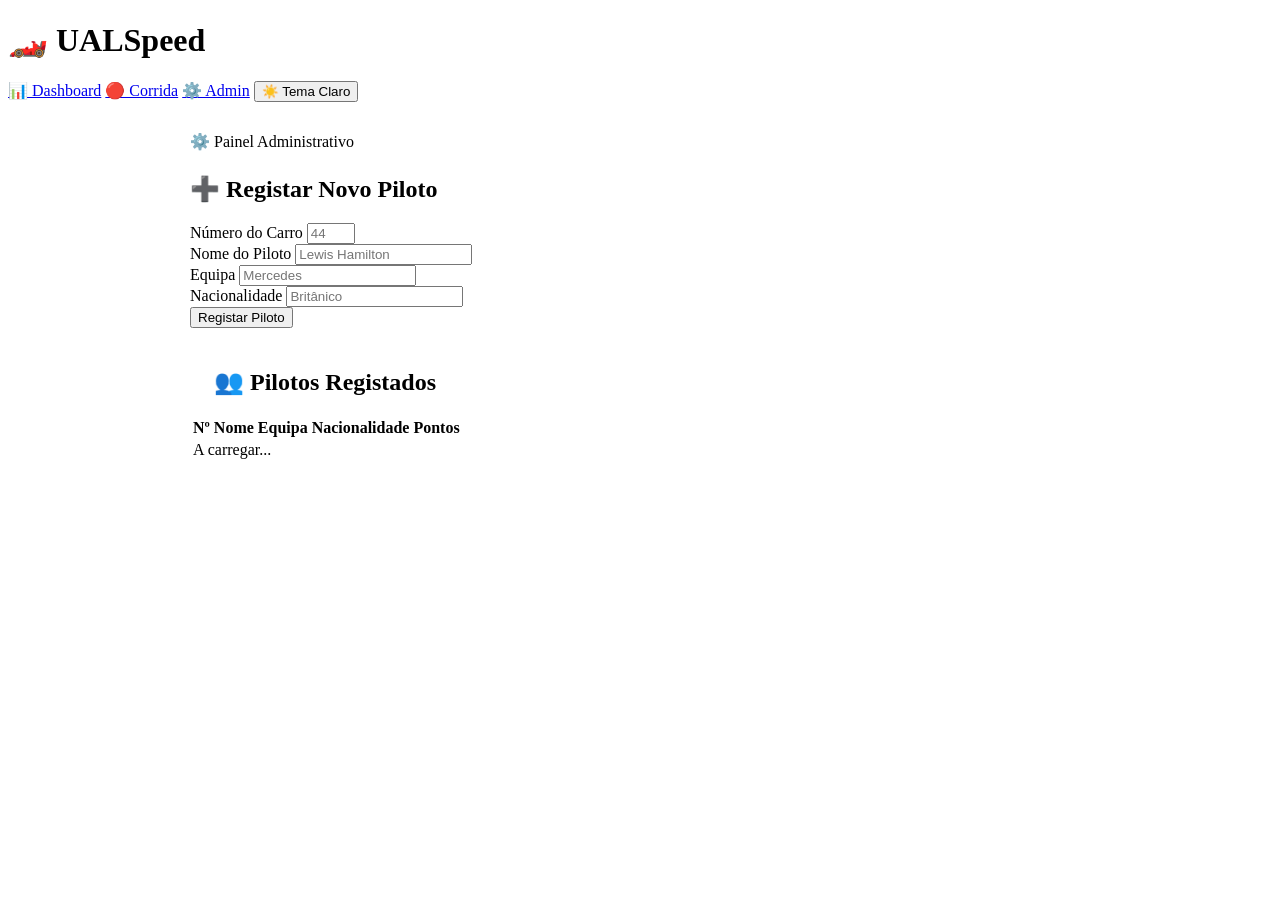
==== services/web-interface/static/admin.html @ 97b1764e "feat: interface web completa com dashboard, corrida e admin" ====
<!DOCTYPE html>
<html lang="pt">
<head>
    <meta charset="UTF-8">
    <meta name="viewport" content="width=device-width, initial-scale=1.0">
    <title>UALSpeed — Admin</title>
    <link rel="stylesheet" href="/static/shared.css">
    <style>
        .container { max-width: 900px; margin: 0 auto; padding: 30px; }
        .badge {
            background: var(--bg-tertiary);
            border: 1px solid var(--border);
            padding: 4px 10px;
            border-radius: 20px;
            font-size: 12px;
            color: var(--text-secondary);
        }
    </style>
</head>
<body>

<header>
    <h1>🏎️ UALSpeed</h1>
    <nav>
        <a href="/">📊 Dashboard</a>
        <a href="/corrida">🔴 Corrida</a>
        <a href="/admin">⚙️ Admin</a>
        <button id="btn-tema" onclick="toggleTema()">☀️ Tema Claro</button>
    </nav>
</header>

<div class="container">
    <div style="margin-bottom:24px">
        <span class="section-title">⚙️ Painel Administrativo</span>
    </div>

    <!-- Formulário -->
    <div class="card">
        <h2>➕ Registar Novo Piloto</h2>
        <div class="form-grid">
            <div class="form-group">
                <label>Número do Carro</label>
                <input type="number" id="numero" placeholder="44" min="1" max="99">
            </div>
            <div class="form-group">
                <label>Nome do Piloto</label>
                <input type="text" id="nome" placeholder="Lewis Hamilton">
            </div>
            <div class="form-group">
                <label>Equipa</label>
                <input type="text" id="equipa" placeholder="Mercedes">
            </div>
            <div class="form-group">
                <label>Nacionalidade</label>
                <input type="text" id="nacionalidade" placeholder="Britânico">
            </div>
        </div>
        <button class="btn" onclick="criarPiloto()">Registar Piloto</button>
        <div id="feedback-piloto" class="feedback"></div>
    </div>

    <!-- Lista -->
    <div class="card" style="padding:0;overflow:hidden">
        <div style="padding:20px 24px 0">
            <h2>👥 Pilotos Registados</h2>
        </div>
        <table>
            <thead>
                <tr>
                    <th>Nº</th>
                    <th>Nome</th>
                    <th>Equipa</th>
                    <th>Nacionalidade</th>
                    <th>Pontos</th>
                </tr>
            </thead>
            <tbody id="pilotos-tbody">
                <tr><td colspan="5" class="empty-state">A carregar...</td></tr>
            </tbody>
        </table>
    </div>
</div>

<script src="/static/shared.js"></script>
<script>
    async function carregarPilotos() {
        try {
            const r = await fetch('/api/admin/pilotos');
            const dados = await r.json();
            const tbody = document.getElementById('pilotos-tbody');
            if (dados.pilotos && dados.pilotos.length > 0) {
                tbody.innerHTML = dados.pilotos.map(p => `
                    <tr>
                        <td><strong style="color:var(--accent)">#${p.numero}</strong></td>
                        <td>${p.nome}</td>
                        <td><span class="badge">${p.equipa}</span></td>
                        <td>${p.nacionalidade}</td>
                        <td>${p.pontos}</td>
                    </tr>
                `).join('');
            } else {
                tbody.innerHTML = `<tr><td colspan="5" class="empty-state">
                    Nenhum piloto registado ainda
                </td></tr>`;
            }
        } catch(e) {}
    }

    async function criarPiloto() {
        const fb = document.getElementById('feedback-piloto');
        const dados = {
            numero: parseInt(document.getElementById('numero').value),
            nome: document.getElementById('nome').value,
            equipa: document.getElementById('equipa').value,
            nacionalidade: document.getElementById('nacionalidade').value,
            pontos: 0
        };

        if (!dados.numero || !dados.nome || !dados.equipa || !dados.nacionalidade) {
            fb.textContent = '⚠️ Preenche todos os campos';
            fb.className = 'feedback aviso';
            return;
        }

        try {
            const r = await fetch('/api/admin/pilotos', {
                method: 'POST',
                headers: { 'Content-Type': 'application/json' },
                body: JSON.stringify(dados)
            });
            const resp = await r.json();
            if (resp.detail || r.status >= 400) {
                fb.textContent = '❌ Piloto já existe ou dados inválidos';
                fb.className = 'feedback erro';
            } else {
                fb.textContent = `✅ ${dados.nome} registado com sucesso!`;
                fb.className = 'feedback sucesso';
                ['numero','nome','equipa','nacionalidade'].forEach(id => {
                    document.getElementById(id).value = '';
                });
                carregarPilotos();
            }
        } catch(e) {
            fb.textContent = '❌ Erro de ligação';
            fb.className = 'feedback erro';
        }
    }

    carregarPilotos();
    setInterval(carregarPilotos, 5000);
</script>
</body>
</html>
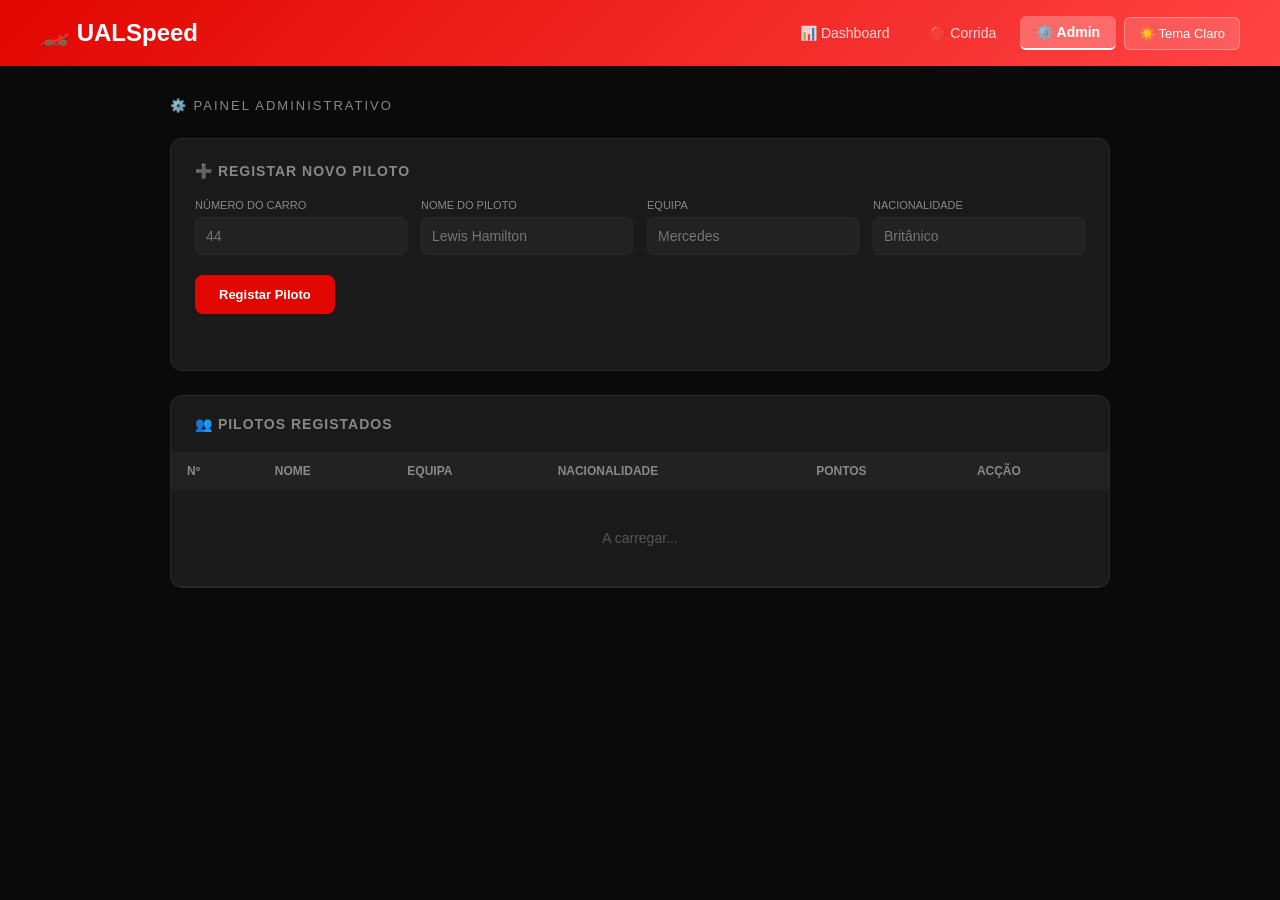
==== commit 8e47ceac: "feat: admin com adicionar piloto à corrida e consumer usa nome registado" ====
--- a/services/web-interface/static/admin.html
+++ b/services/web-interface/static/admin.html
@@ -4,17 +4,149 @@
     <meta charset="UTF-8">
     <meta name="viewport" content="width=device-width, initial-scale=1.0">
     <title>UALSpeed — Admin</title>
-    <link rel="stylesheet" href="/static/shared.css">
     <style>
-        .container { max-width: 900px; margin: 0 auto; padding: 30px; }
+        :root {
+            --bg: #0a0a0a; --bg2: #1a1a1a; --bg3: #222;
+            --text: #fff; --text2: #888; --text3: #555;
+            --border: #2a2a2a; --accent: #e10600;
+            --green: #00ff88; --red: #ff4444; --yellow: #ffaa00;
+        }
+        [data-tema="claro"] {
+            --bg: #f5f5f5; --bg2: #fff; --bg3: #f0f0f0;
+            --text: #111; --text2: #555; --text3: #999;
+            --border: #ddd; --green: #008844;
+            --red: #cc2222; --yellow: #cc8800;
+        }
+        * { margin:0; padding:0; box-sizing:border-box; }
+        body {
+            font-family:'Segoe UI',sans-serif;
+            background:var(--bg); color:var(--text);
+            min-height:100vh; transition:background 0.3s,color 0.3s;
+        }
+        header {
+            background:linear-gradient(135deg,#e10600,#ff4444);
+            padding:16px 40px; display:flex;
+            justify-content:space-between; align-items:center;
+            position:sticky; top:0; z-index:100;
+        }
+        header h1 { font-size:24px; font-weight:900; color:white; }
+        nav { display:flex; gap:8px; align-items:center; }
+        nav a {
+            color:rgba(255,255,255,0.8); text-decoration:none;
+            padding:8px 16px; border-radius:6px; font-size:14px;
+        }
+        nav a:hover { background:rgba(255,255,255,0.15); color:white; }
+        nav a.activo {
+            background:rgba(255,255,255,0.25); color:white;
+            font-weight:700; border-bottom:2px solid white;
+        }
+        #btn-tema {
+            background:rgba(255,255,255,0.15); color:white;
+            border:1px solid rgba(255,255,255,0.3);
+            padding:8px 14px; border-radius:6px;
+            cursor:pointer; font-size:13px;
+        }
+        .container { padding:30px; max-width:1000px; margin:0 auto; }
+        .section-title {
+            font-size:13px; text-transform:uppercase;
+            letter-spacing:2px; color:var(--text2);
+        }
+        .card {
+            background:var(--bg2); border-radius:12px;
+            padding:24px; border:1px solid var(--border);
+            margin-bottom:24px; transition:background 0.3s;
+        }
+        .card h2 {
+            font-size:14px; text-transform:uppercase;
+            letter-spacing:1px; color:var(--text2); margin-bottom:20px;
+        }
+        .form-grid {
+            display:grid;
+            grid-template-columns:repeat(auto-fill,minmax(180px,1fr));
+            gap:14px; margin-bottom:20px;
+        }
+        .form-group label {
+            display:block; font-size:11px; color:var(--text2);
+            text-transform:uppercase; margin-bottom:6px;
+        }
+        .form-group input, .form-group select {
+            width:100%; background:var(--bg3);
+            border:1px solid var(--border); border-radius:6px;
+            padding:10px; color:var(--text); font-size:14px;
+        }
+        .form-group input:focus, .form-group select:focus {
+            outline:none; border-color:var(--accent);
+        }
+        .btn {
+            background:var(--accent); color:white; border:none;
+            padding:12px 24px; border-radius:8px; cursor:pointer;
+            font-size:13px; font-weight:bold; transition:background 0.2s;
+        }
+        .btn:hover { background:#ff2200; }
+        .btn-verde {
+            background:#005500; color:var(--green);
+            border:1px solid var(--green);
+            padding:8px 16px; border-radius:6px;
+            cursor:pointer; font-size:12px; font-weight:bold;
+            transition:all 0.2s; white-space:nowrap;
+        }
+        .btn-verde:hover { background:#006600; }
+        .btn-verde:disabled {
+            background:#1a1a1a; color:#444;
+            border-color:#333; cursor:not-allowed;
+        }
+        .feedback {
+            margin-top:12px; font-size:13px; min-height:20px;
+        }
+        .sucesso { color:var(--green); }
+        .erro { color:var(--red); }
+        .aviso { color:var(--yellow); }
+        table { width:100%; border-collapse:collapse; font-size:14px; }
+        th {
+            background:var(--bg3); padding:12px 16px;
+            text-align:left; font-size:12px;
+            text-transform:uppercase; color:var(--text2);
+        }
+        td { padding:14px 16px; border-bottom:1px solid var(--border); }
+        tr:hover td { background:var(--bg3); }
         .badge {
-            background: var(--bg-tertiary);
-            border: 1px solid var(--border);
-            padding: 4px 10px;
-            border-radius: 20px;
-            font-size: 12px;
-            color: var(--text-secondary);
-        }
+            background:var(--bg3); border:1px solid var(--border);
+            padding:4px 10px; border-radius:20px;
+            font-size:12px; color:var(--text2);
+        }
+        .na-corrida {
+            color:var(--green); font-size:12px; font-weight:bold;
+        }
+        .modal-overlay {
+            display:none; position:fixed; top:0; left:0;
+            width:100%; height:100%;
+            background:rgba(0,0,0,0.7); z-index:200;
+            justify-content:center; align-items:center;
+        }
+        .modal-overlay.aberto { display:flex; }
+        .modal {
+            background:var(--bg2); border-radius:12px;
+            padding:32px; width:400px;
+            border:1px solid var(--border);
+        }
+        .modal h3 {
+            font-size:18px; margin-bottom:20px; color:var(--accent);
+        }
+        .modal-piloto {
+            background:var(--bg3); border-radius:8px;
+            padding:16px; margin-bottom:20px;
+            border:1px solid var(--border);
+        }
+        .modal-piloto .nome { font-size:18px; font-weight:bold; margin-bottom:4px; }
+        .modal-piloto .detalhes { font-size:13px; color:var(--text2); }
+        .modal-actions { display:flex; gap:12px; justify-content:flex-end; margin-top:20px; }
+        .btn-cancelar {
+            background:var(--bg3); color:var(--text);
+            border:1px solid var(--border);
+            padding:10px 20px; border-radius:6px;
+            cursor:pointer; font-size:13px;
+        }
+        #feedback-modal { margin-top:12px; font-size:13px; min-height:20px; }
     </style>
 </head>
 <body>
@@ -24,7 +156,7 @@
     <nav>
         <a href="/">📊 Dashboard</a>
         <a href="/corrida">🔴 Corrida</a>
-        <a href="/admin">⚙️ Admin</a>
+        <a href="/admin" class="activo">⚙️ Admin</a>
         <button id="btn-tema" onclick="toggleTema()">☀️ Tema Claro</button>
     </nav>
 </header>
@@ -34,7 +166,7 @@
         <span class="section-title">⚙️ Painel Administrativo</span>
     </div>
 
-    <!-- Formulário -->
+    <!-- Formulário de registo -->
     <div class="card">
         <h2>➕ Registar Novo Piloto</h2>
         <div class="form-grid">
@@ -59,8 +191,8 @@
         <div id="feedback-piloto" class="feedback"></div>
     </div>
 
-    <!-- Lista -->
-    <div class="card" style="padding:0;overflow:hidden">
+    <!-- Lista de pilotos -->
+    <div class="card" style="padding:0; overflow:hidden">
         <div style="padding:20px 24px 0">
             <h2>👥 Pilotos Registados</h2>
         </div>
@@ -72,47 +204,129 @@
                     <th>Equipa</th>
                     <th>Nacionalidade</th>
                     <th>Pontos</th>
+                    <th>Acção</th>
                 </tr>
             </thead>
             <tbody id="pilotos-tbody">
-                <tr><td colspan="5" class="empty-state">A carregar...</td></tr>
+                <tr><td colspan="6" style="text-align:center;color:var(--text3);padding:40px">
+                    A carregar...
+                </td></tr>
             </tbody>
         </table>
     </div>
 </div>
 
-<script src="/static/shared.js"></script>
+<!-- Modal para adicionar à corrida -->
+<div class="modal-overlay" id="modal-overlay">
+    <div class="modal">
+        <h3>🏁 Adicionar à Corrida</h3>
+
+        <div class="modal-piloto" id="modal-piloto-info">
+            <div class="nome" id="modal-nome">-</div>
+            <div class="detalhes" id="modal-detalhes">-</div>
+        </div>
+
+        <div class="form-grid" style="grid-template-columns:1fr 1fr">
+            <div class="form-group">
+                <label>Posição inicial</label>
+                <input type="number" id="modal-posicao" value="1" min="1" max="20">
+            </div>
+            <div class="form-group">
+                <label>Volta inicial</label>
+                <input type="number" id="modal-volta" value="1" min="1">
+            </div>
+        </div>
+
+        <div id="feedback-modal" class="feedback"></div>
+
+        <div class="modal-actions">
+            <button class="btn-cancelar" onclick="fecharModal()">Cancelar</button>
+            <button class="btn" onclick="confirmarAddCorrida()">
+                🏁 Adicionar à Corrida
+            </button>
+        </div>
+    </div>
+</div>
+
 <script>
+    // ── TEMA ──────────────────────────────────
+    function iniciarTema() {
+        const t = localStorage.getItem('tema') || 'escuro';
+        document.documentElement.setAttribute('data-tema', t);
+        const btn = document.getElementById('btn-tema');
+        if (btn) btn.textContent = t === 'escuro' ? '☀️ Tema Claro' : '🌙 Tema Escuro';
+    }
+    function toggleTema() {
+        const t = localStorage.getItem('tema') || 'escuro';
+        const novo = t === 'escuro' ? 'claro' : 'escuro';
+        localStorage.setItem('tema', novo);
+        document.documentElement.setAttribute('data-tema', novo);
+        document.getElementById('btn-tema').textContent =
+            novo === 'escuro' ? '☀️ Tema Claro' : '🌙 Tema Escuro';
+    }
+    iniciarTema();
+
+    // ── ESTADO ────────────────────────────────
+    let pilotoSeleccionado = null;
+    let pilotosNaCorrida = new Set();
+
+    // ── PILOTOS ───────────────────────────────
     async function carregarPilotos() {
         try {
+            // Carrega pilotos registados
             const r = await fetch('/api/admin/pilotos');
             const dados = await r.json();
+
+            // Carrega quem já está na corrida
+            const rc = await fetch('/api/corrida/classificacao');
+            const corrida = await rc.json();
+            pilotosNaCorrida = new Set(
+                (corrida.classificacao || []).map(p => p.carro_numero)
+            );
+
             const tbody = document.getElementById('pilotos-tbody');
+
             if (dados.pilotos && dados.pilotos.length > 0) {
-                tbody.innerHTML = dados.pilotos.map(p => `
-                    <tr>
-                        <td><strong style="color:var(--accent)">#${p.numero}</strong></td>
-                        <td>${p.nome}</td>
-                        <td><span class="badge">${p.equipa}</span></td>
-                        <td>${p.nacionalidade}</td>
-                        <td>${p.pontos}</td>
-                    </tr>
-                `).join('');
+                tbody.innerHTML = dados.pilotos.map(p => {
+                    const naCorrida = pilotosNaCorrida.has(p.numero);
+                    return `
+                        <tr>
+                            <td><strong style="color:var(--accent)">#${p.numero}</strong></td>
+                            <td>${p.nome}</td>
+                            <td><span class="badge">${p.equipa}</span></td>
+                            <td>${p.nacionalidade}</td>
+                            <td>${p.pontos}</td>
+                            <td>
+                                ${naCorrida
+                                    ? `<span class="na-corrida">✅ Na corrida</span>`
+                                    : `<button class="btn-verde"
+                                          onclick="abrirModal(${p.numero}, '${p.nome}', '${p.equipa}')">
+                                          🏁 Adicionar à Corrida
+                                       </button>`
+                                }
+                            </td>
+                        </tr>
+                    `;
+                }).join('');
             } else {
-                tbody.innerHTML = `<tr><td colspan="5" class="empty-state">
-                    Nenhum piloto registado ainda
-                </td></tr>`;
+                tbody.innerHTML = `
+                    <tr><td colspan="6" style="text-align:center;color:var(--text3);padding:40px">
+                        Nenhum piloto registado ainda
+                    </td></tr>
+                `;
             }
-        } catch(e) {}
+        } catch(e) {
+            console.error('Erro ao carregar pilotos:', e);
+        }
     }
 
     async function criarPiloto() {
         const fb = document.getElementById('feedback-piloto');
         const dados = {
             numero: parseInt(document.getElementById('numero').value),
-            nome: document.getElementById('nome').value,
-            equipa: document.getElementById('equipa').value,
-            nacionalidade: document.getElementById('nacionalidade').value,
+            nome: document.getElementById('nome').value.trim(),
+            equipa: document.getElementById('equipa').value.trim(),
+            nacionalidade: document.getElementById('nacionalidade').value.trim(),
             pontos: 0
         };
 
@@ -129,8 +343,9 @@
                 body: JSON.stringify(dados)
             });
             const resp = await r.json();
-            if (resp.detail || r.status >= 400) {
-                fb.textContent = '❌ Piloto já existe ou dados inválidos';
+
+            if (r.status === 409 || resp.detail) {
+                fb.textContent = '❌ Piloto já existe com este número';
                 fb.className = 'feedback erro';
             } else {
                 fb.textContent = `✅ ${dados.nome} registado com sucesso!`;
@@ -146,6 +361,62 @@
         }
     }
 
+    // ── MODAL ─────────────────────────────────
+    function abrirModal(numero, nome, equipa) {
+        pilotoSeleccionado = { numero, nome, equipa };
+        document.getElementById('modal-nome').textContent = `#${numero} ${nome}`;
+        document.getElementById('modal-detalhes').textContent = equipa;
+        document.getElementById('modal-posicao').value = pilotosNaCorrida.size + 1;
+        document.getElementById('modal-volta').value = 1;
+        document.getElementById('feedback-modal').textContent = '';
+        document.getElementById('modal-overlay').classList.add('aberto');
+    }
+
+    function fecharModal() {
+        document.getElementById('modal-overlay').classList.remove('aberto');
+        pilotoSeleccionado = null;
+    }
+
+    async function confirmarAddCorrida() {
+        if (!pilotoSeleccionado) return;
+
+        const fb = document.getElementById('feedback-modal');
+        const posicao = parseInt(document.getElementById('modal-posicao').value);
+        const volta = parseInt(document.getElementById('modal-volta').value);
+
+        try {
+            const r = await fetch(
+                `/api/admin/pilotos/${pilotoSeleccionado.numero}/iniciar-corrida`,
+                {
+                    method: 'POST',
+                    headers: { 'Content-Type': 'application/json' },
+                    body: JSON.stringify({ posicao, volta })
+                }
+            );
+            const resp = await r.json();
+
+            if (resp.erro) {
+                fb.textContent = `❌ ${resp.erro}`;
+                fb.className = 'feedback erro';
+            } else {
+                fb.textContent = `✅ ${resp.mensagem}`;
+                fb.className = 'feedback sucesso';
+                setTimeout(() => {
+                    fecharModal();
+                    carregarPilotos();
+                }, 1500);
+            }
+        } catch(e) {
+            fb.textContent = '❌ Erro de ligação';
+            fb.className = 'feedback erro';
+        }
+    }
+
+    // Fecha modal ao clicar fora
+    document.getElementById('modal-overlay').addEventListener('click', function(e) {
+        if (e.target === this) fecharModal();
+    });
+
     carregarPilotos();
     setInterval(carregarPilotos, 5000);
 </script>
